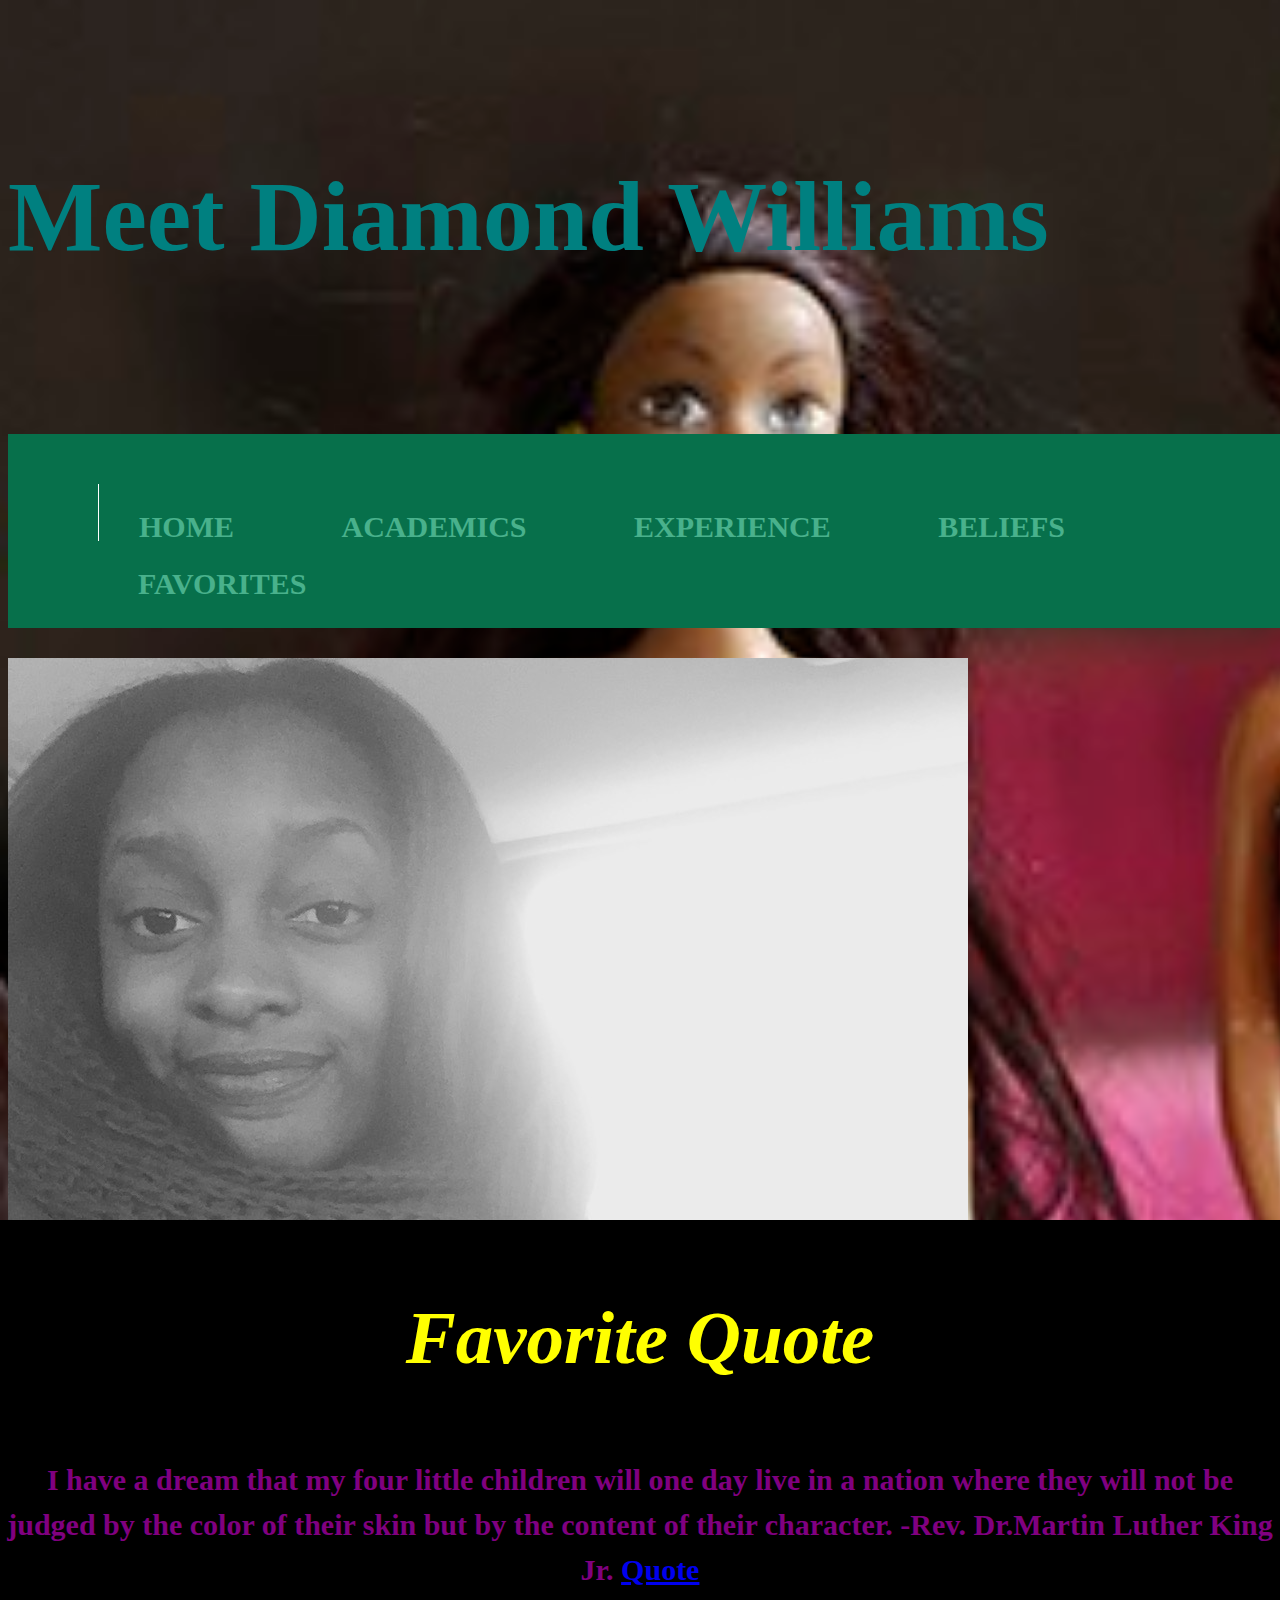
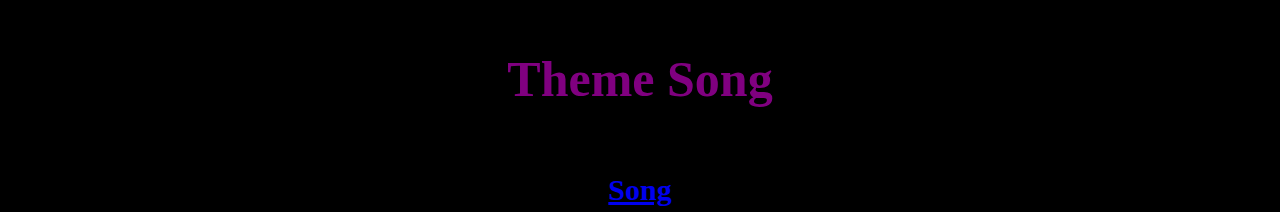
==== index.html @ 5dd69236 "this is my first push" ====
<!DOCTYPE html>
<html>
   <head>
       <title>Diamond"s Personal Webpage</title>
       <link href="styles/styles.css" rel="stylesheet" type="text/css">
   </head> 
   <body>
       <h1>Meet Diamond Williams</h1>
       
       
       <ul class="nav">
           
  <li><a href="index.html">Home</a></li>         
  <li><a href="academics.html">Academics</a></li>
  <li><a href="experience.html">Experience</a></li>
  <li><a href="beliefs.html">Beliefs</a></li>
  <li><a href="favorites.html">Favorites</a></li>
  
</ul>  
        <div>
       <a href="mailto:di.williams2020@gmail.com" target="_top">This is my email.</a>
       </div>
       
        <img src="images/IMG_0142.JPG">
            
        
      <div>      
         </ul>
         <h2>Favorite Quote</h2>
        <p> I have a dream that my four little children will one day live in a nation where they will not be judged by the color of their skin but by the content of their character.
                
            -Rev. Dr.Martin Luther King Jr.
            <a href="http://www.americanrhetoric.com/speeches/mlkihaveadream.htm">Quote</a>
         <h3> Theme Song</h3>
        <a href="https://www.youtube.com/watch?v=J361to1EgCU">Song</a>
         </div>
   </body>    
   
</html>
---- styles/styles.css ----
body {
           background-color:aquamarine;
           background-image:url(../images/mdg-queens-of-africa-dol-008.jpg);
           background-repeat:no-repeat;
           background-size:cover;
           background-position:center;
           color:purple;    
           font-family: Times Roman Numeral;
           font-size:30px;
           font-weight:bold;
           line-height:1.5;
           
body {
   background-color: black;
}           
       } 
       
       h1 {
           color:teal;
           font-size:100px;
           line-height:3;
           
       }
       
       h2 {
           color:yellow;
           font-size:75px;
           font-style:italic;
           font-weight:bold;
           text-align:center;
       }
       
       h3 {
           font-size:50px;
           text-align:center;
       }
       
       a: link{
           color:green;
           font-style:absolute;
       } 
       
       a:visited {
           color:red;
           font-style:italic;
           
       }
       
       a:active {
           color :green;
           font-family:ariel;
       }
       
       a:hover {
           color:yellow;
           font-weight:bolder;
       }
           
           
       }
       img {
           width:60px;
           height:10px;
           position:absolute;
           z-index:1;
       }
       .nav li {
           list-style-type:none;
           margin: 10px;
           display:inline-block;
       }
       
       .nav a{
           padding: 10px;
           background-color:black;
       }
       .nav a :hover{
           padding: 10px;
           background-color:red;
       }
       
       .nav li{
       display:inline-block;
       list-style-type:none;
       height:25px;
       padding:0;
       margin:0:
         
}

ul.nav{
      margin:20px 10px 40px 20x;
      padding:40px 80px;
      background-color:#07704b;
      width:100%;
}

.nav li a {
           background-color:#07704b;
           color:white;
           text-decoration:none;
           padding:20px 40px;
           float: left;
           width:auto;
           border-right:solid 1px whte;
           text-transform:uppercase;
}
.nav li a:hover{
      background-color:blue;
      color:black;    
}

.nav li:first-child a{
  
           border-left:solid 1px white;
}
.nav a:link{
    color:#49b18c;
}
.nav a:visited{
    color:#07704b;
}
.nav a:hover{
    color:77ceaf;
    background-color:#49b18c;
}
.nav a:active{
    border:solid 1px white;
}

div {
    background-color:black;
    width:100%;
    text-align:center;
    position:absolute;
    left:0px;
    top:1220px;
    px;
    
    }
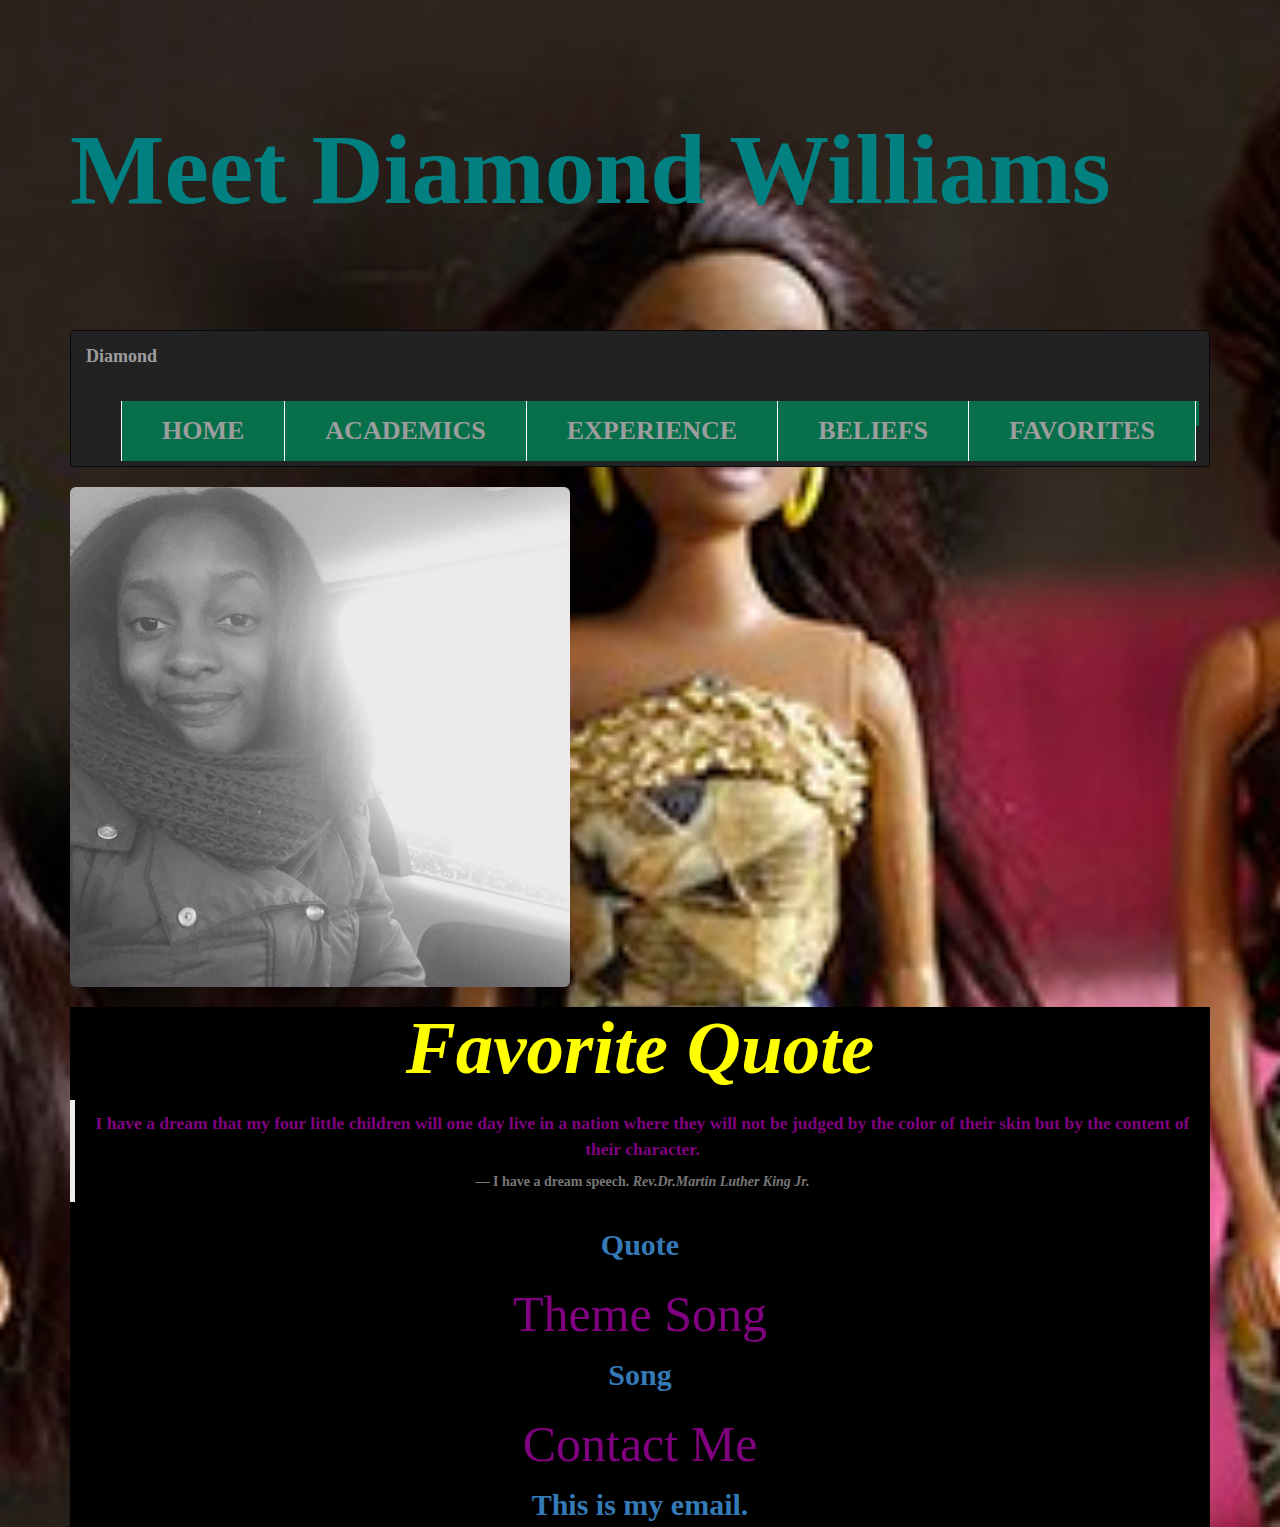
==== commit 77a9ab3b: "first commit" ====
--- a/index.html
+++ b/index.html
@@ -1,39 +1,80 @@
 <!DOCTYPE html>
 <html>
+   
    <head>
+       
        <title>Diamond"s Personal Webpage</title>
+      
        <link href="styles/styles.css" rel="stylesheet" type="text/css">
+      
+       <meta name="viewport" content="width=device-width, initial-scale=1, maximum-scale=1, user-scalable=no">
    </head> 
+   
    <body>
-       <h1>Meet Diamond Williams</h1>
+      <div class="container">
+       <h1><strong>Meet Diamond Williams</strong></h1>
+      
+     
+        <nav class="navbar navbar-inverse">
+
+              <div class="container-fluid">
+
+                    <div class="navbar-header">
+                          <button type="button" class="navbar-toggle collapsed" data-toggle="collapse" data-target="#navbar-collapse" aria-expanded="false">
+                            <span class="sr-only">Toggle navigation</span>
+                            <span class="icon-bar"></span>
+                            <span class="icon-bar"></span>
+                            <span class="icon-bar"></span>
+                          </button>
+      
+                      <a class="navbar-brand" href="index.html">Diamond</a>
+                    </div>
+                
+                    <div class="collapse navbar-collapse" id="navbar-collapse">
+                      
+                        <ul class="nav navbar-nav">
+                          <li><a href="index.html">Home</a></li>    
+                          <li><a href="academics.html">Academics</a></li>
+                          <li><a href="experience.html">Experience</a></li>
+                          <li><a href="beliefs.html">Beliefs</a></li>
+                          <li><a href="favorites.html">Favorites</a></li>
+                        </ul>
+                    </div>
+              </div>  
+        </nav>
+        
+        
+       <img src="images/IMG_0142.JPG" alt="Me" class="img-rounded rounded">
+
+      <div class="black">      
+    
+         </ul>
+    
+         <h2>Favorite Quote</h2>
+         
+     <blockquote>
+        
+        <p>I have a dream that my four little children will one day live in a nation where they will not be judged by the color of their skin but by the content of their character.</p>
+      
+         <footer>I have a dream speech.<cite title="Source Title">  Rev.Dr.Martin Luther King Jr.</cite></footer>
+     </blockquote>
+
+            <a href="http://www.americanrhetoric.com/speeches/mlkihaveadream.htm">Quote</a>
+     
+        <h3> Theme Song</h3>
+     
+          <a href="https://www.youtube.com/watch?v=J361to1EgCU">Song</a>
+        
+        <h3>Contact Me</h3>
+        
+        
+          <a href="mailto:di.williams2020@gmail.com" target="_top">This is my email.</a>
        
-       
-       <ul class="nav">
-           
-  <li><a href="index.html">Home</a></li>         
-  <li><a href="academics.html">Academics</a></li>
-  <li><a href="experience.html">Experience</a></li>
-  <li><a href="beliefs.html">Beliefs</a></li>
-  <li><a href="favorites.html">Favorites</a></li>
-  
-</ul>  
-        <div>
-       <a href="mailto:di.williams2020@gmail.com" target="_top">This is my email.</a>
-       </div>
-       
-        <img src="images/IMG_0142.JPG">
-            
-        
-      <div>      
-         </ul>
-         <h2>Favorite Quote</h2>
-        <p> I have a dream that my four little children will one day live in a nation where they will not be judged by the color of their skin but by the content of their character.
-                
-            -Rev. Dr.Martin Luther King Jr.
-            <a href="http://www.americanrhetoric.com/speeches/mlkihaveadream.htm">Quote</a>
-         <h3> Theme Song</h3>
-        <a href="https://www.youtube.com/watch?v=J361to1EgCU">Song</a>
-         </div>
+         
+         <script src="https://ajax.googleapis.com/ajax/libs/jquery/2.1.4/jquery.min.js"></script>
+    
+         <script type="text/javascript" src="https://maxcdn.bootstrapcdn.com/bootstrap/3.3.5/js/bootstrap.min.js"></script>
+     </div>
    </body>    
    
 </html>--- a/styles/styles.css
+++ b/styles/styles.css
@@ -1,3 +1,5 @@
+@import url("https://maxcdn.bootstrapcdn.com/bootstrap/3.3.5/css/bootstrap.min.css");
+
 body {
            background-color:aquamarine;
            background-image:url(../images/mdg-queens-of-africa-dol-008.jpg);
@@ -9,11 +11,12 @@
            font-size:30px;
            font-weight:bold;
            line-height:1.5;
+}
            
-body {
+ body {
    background-color: black;
 }           
-       } 
+       
        
        h1 {
            color:teal;
@@ -37,7 +40,7 @@
        
        a: link{
            color:green;
-           font-style:absolute;
+           font-style:italic;
        } 
        
        a:visited {
@@ -56,12 +59,10 @@
            font-weight:bolder;
        }
            
+
+       img {
            
-       }
-       img {
-           width:60px;
-           height:10px;
-           position:absolute;
+           /*position:absolute;*/
            z-index:1;
        }
        .nav li {
@@ -84,16 +85,16 @@
        list-style-type:none;
        height:25px;
        padding:0;
-       margin:0:
+       margin:0;
          
 }
 
 ul.nav{
-      margin:20px 10px 40px 20x;
-      padding:40px 80px;
+      margin:20px 10px 40px 20px;
       background-color:#07704b;
       width:100%;
 }
+
 
 .nav li a {
            background-color:#07704b;
@@ -102,10 +103,11 @@
            padding:20px 40px;
            float: left;
            width:auto;
-           border-right:solid 1px whte;
+           border-right:solid 1px white;
            text-transform:uppercase;
+           font-size:26px;
 }
-.nav li a:hover{
+ul.nav:hover{
       background-color:blue;
       color:black;    
 }
@@ -120,23 +122,57 @@
 .nav a:visited{
     color:#07704b;
 }
-.nav a:hover{
-    color:77ceaf;
-    background-color:#49b18c;
-}
 .nav a:active{
     border:solid 1px white;
 }
 
-div {
+.black {
     background-color:black;
     width:100%;
     text-align:center;
-    position:absolute;
     left:0px;
-    top:1220px;
-    px;
+    top:1073px;
+
     
-    }
+}
 
-            +/* this is he website for the carousel http://www.the-art-of-web.com/css/3d-transforms/ */
+ #spinner img {
+    position: absolute;
+    border: 1px solid #ccc;
+    background: rgba(255,255,255,0.8);
+    box-shadow: inset 0 0 20px rgba(0,0,0,0.2);
+  }
+
+
+@-webkit-keyframes spinner {
+  from {
+    -webkit-transform: rotateY(0deg);
+  }
+  to {
+    -webkit-transform: rotateY(-360deg);
+  }
+}
+
+#stage {
+  margin: 1em auto;
+  -webkit-perspective: 1200px;
+}
+
+#spinner {
+  -webkit-animation-name: spinner;
+  -webkit-animation-timing-function: linear;
+  -webkit-animation-iteration-count: infinite;
+  -webkit-animation-duration: 10s;
+  -webkit-transform-style: preserve-3d;
+}
+#spinner:hover {
+  -webkit-animation-play-state: paused;
+}
+
+#spinner img {
+  position: absolute;
+  border: 1px solid #ccc;
+  background: rgba(255,255,255,0.8);
+  box-shadow: inset 0 0 20px rgba(0,0,0,0.2);
+}
